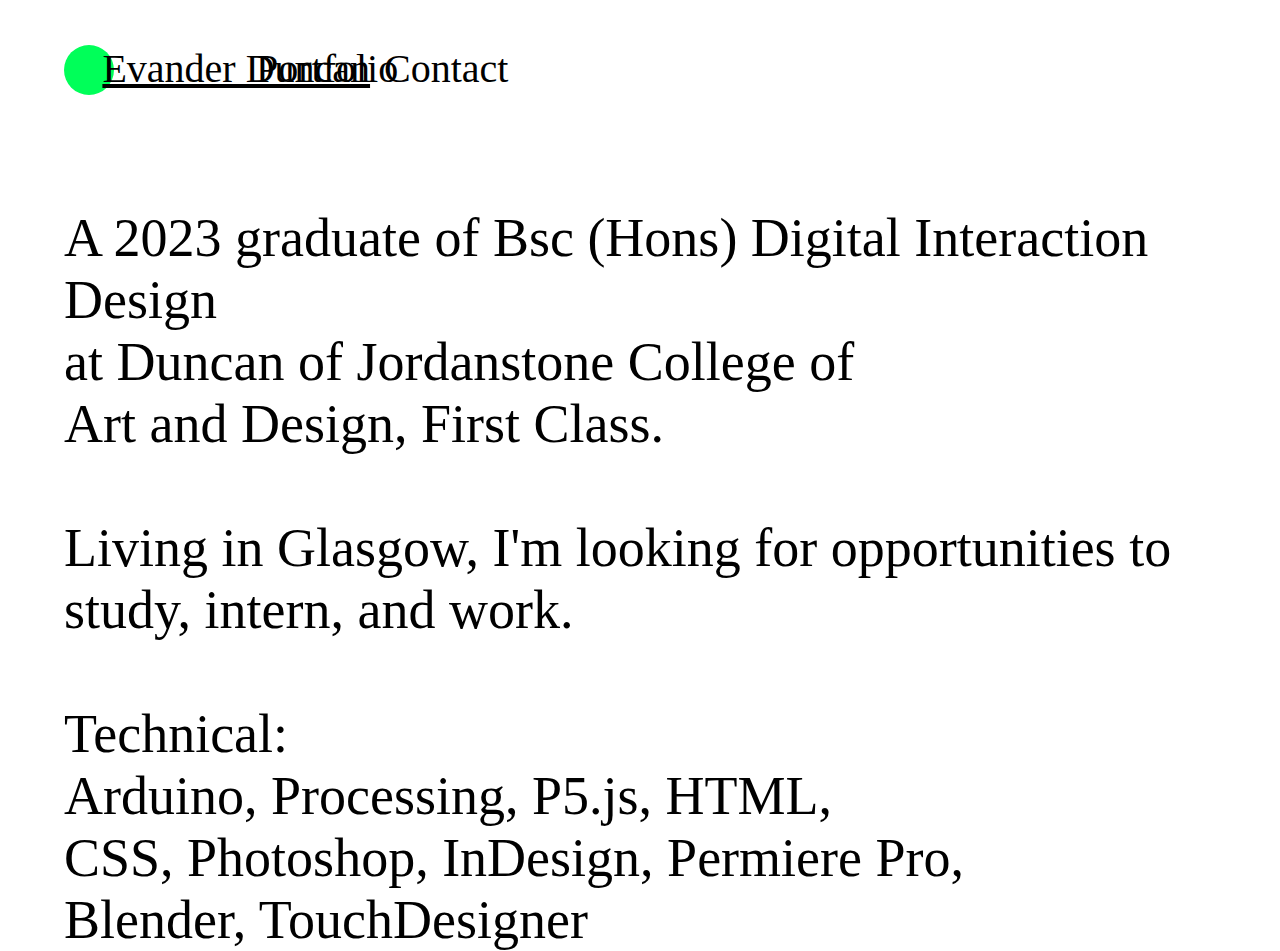
==== index.html @ 0457e33b "Add files via upload" ====
<!DOCTYPE html>
<html lang="en">
<head>
    <meta charset="UTF-8">
    <meta http-equiv="X-UA-Compatible" content="IE=edge">
    <meta name="viewport" content="width=device-width, initial-scale=1.0">
    <title>Evander Duncan</title>
    <link rel="stylesheet" type="text/css" href="style.css"/>
    <link rel="preconnect" href="https://fonts.googleapis.com"> 
<link rel="preconnect" href="https://fonts.gstatic.com" crossorigin> 
<link href="https://fonts.googleapis.com/css2?family=Oswald&family=Work+Sans:wght@300&display=swap" rel="stylesheet">
</head>
<body>
    <div class="availablity-icon"></div>
    
    <div class="title-content">
        <a class="name" href="index.html">
            Evander Duncan</a>
    
        <a class="contact" href="/contact-content/contact.html">
            Contact</a>
    
        <a class="portfolio" href="/portfolio-page/portfolio.html">
            Portfolio
        </a>
    </div>

    <div class="intro">
    
        A 2023 graduate of Bsc (Hons) Digital Interaction Design <br>
        at Duncan of Jordanstone College of <br>
        Art and Design, First Class. 
        
        <br><br>
        Living in Glasgow, I'm looking for opportunities to <br>
        study, intern, and work.
    <div>
        <br>
        <div class="technical">
            Technical:
            <div class="technical-content">
                Arduino, Processing, P5.js, HTML, <br>
                CSS, Photoshop, InDesign, Permiere Pro, <br>
                Blender, TouchDesigner
            </div>
        </div>
</body>
</html>
---- style.css ----
@font-face {
    font-family: 'Venus';
    src: url(Venus+Acier.ttf);
}

.availablity-icon{
    position: absolute;
    width:50px;
    height:50px;
    border-radius: 50%;
    background-color: rgb(0, 255, 89);
    left:5%;
    top:5%;
}

.title-content{
    font-family: 'Venus';
}

.featured-work{
    font-family: 'Venus';
}

.name{
    position: absolute;
    
    font-size: 40px;
    color:black;
    left:8vw;
    top:5vh;
    text-decoration: underline;
}

.portfolio{
    position: absolute;
    
    font-size: 40px;
    color:black;
    left:20vw;
    top:5vh;
    text-decoration: none;
}

.contact{
    position: absolute;
    
    font-size: 40px;
    color:black;
    left:30vw;
    top:5vh;
    text-decoration: none;
}

.lichen{
    position: absolute;
    
    font-size: 30px;
    color:black;
    top:8vh;
    left:80vw;
    text-decoration: none;
}

.patterns{
    position: absolute;
    
    font-size: 30px;
    color:black;
    top: 8vh;
    left:40vw;
    text-decoration: none;
}

.intro{
    position: absolute;
    font-family:'venus';
    font-size: 6vh;
    color:black;
    top:20vh;
    left:5vw;
    text-decoration: none;
    padding-top:3vh;
}

.project-grid{
    display:grid;
    width:90vw;
    grid-template-columns: auto auto;
    background-color: blanchedalmond;
    padding-top:5%;
}

.project1 {
    background-color: rgba(255, 255, 255, 0.8);
    border: 1px solid rgba(0, 0, 0, 0.8);
    
    height:50vh;
    width:40vw;
    
    text-align: center;
  }

  .project2 {
    background-color: rgba(255, 255, 255, 0.8);
    border: 1px solid rgba(0, 0, 0, 0.8);
    height:50vh;
    width:40vw;
    text-align: center;
  }

  .project3 {
    background-color: rgba(255, 255, 255, 0.8);
    border: 1px solid rgba(0, 0, 0, 0.8);
    height:40vh;
    width:40vw;
    text-align: center;
  }
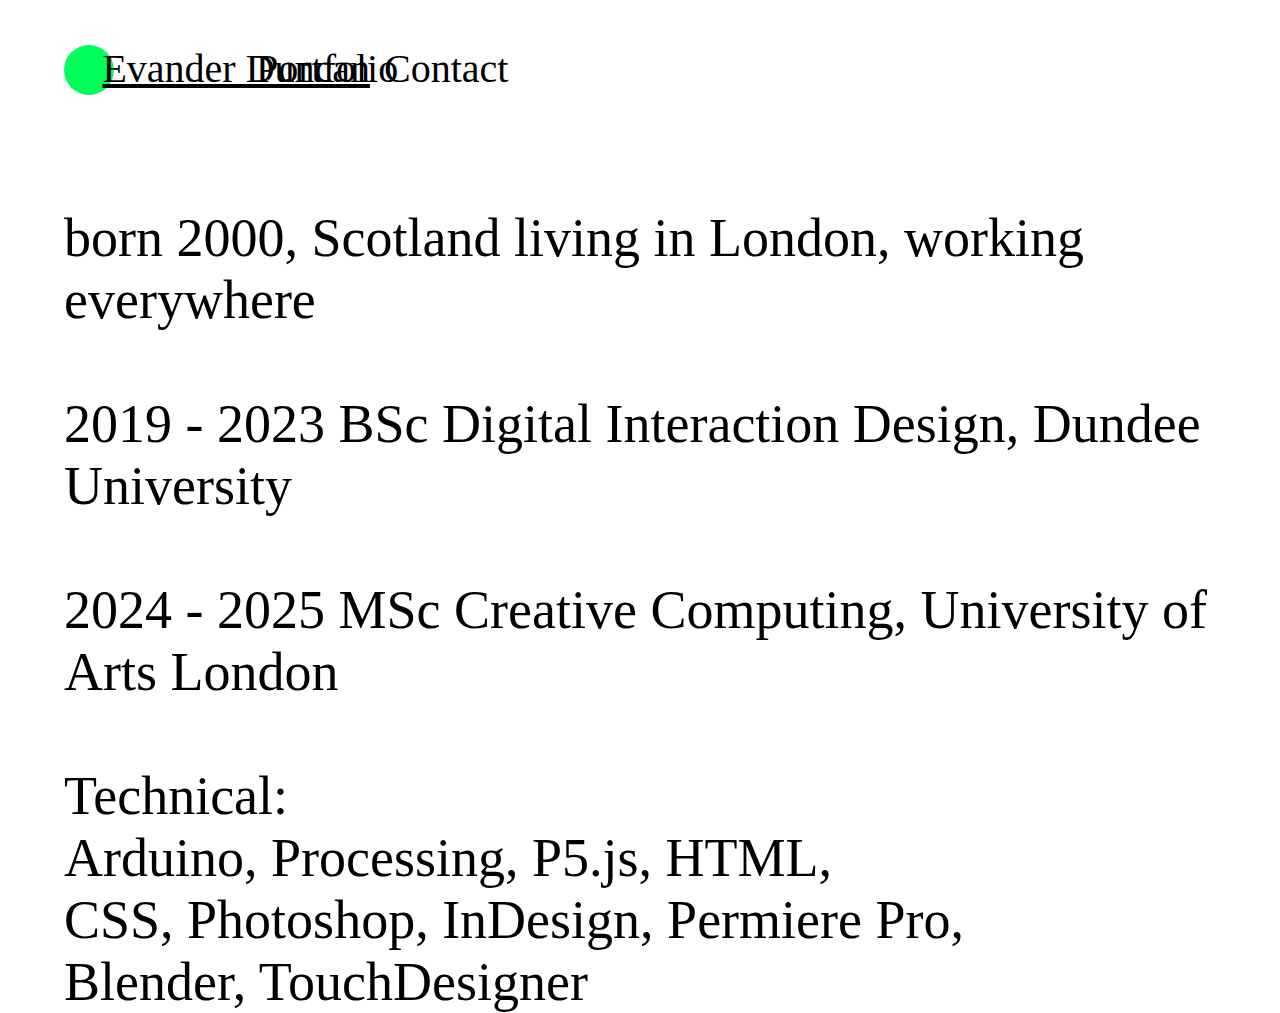
==== commit 139eb59d: "Update index.html" ====
--- a/index.html
+++ b/index.html
@@ -27,13 +27,18 @@
 
     <div class="intro">
     
-        A 2023 graduate of Bsc (Hons) Digital Interaction Design <br>
-        at Duncan of Jordanstone College of <br>
-        Art and Design, First Class. 
+        born 2000, Scotland 
+        living in London, working everywhere
         
         <br><br>
-        Living in Glasgow, I'm looking for opportunities to <br>
-        study, intern, and work.
+
+        2019 - 2023
+        BSc Digital Interaction Design, Dundee University
+
+        <br><br>
+
+        2024 - 2025 
+        MSc Creative Computing, University of Arts London
     <div>
         <br>
         <div class="technical">
@@ -45,4 +50,4 @@
             </div>
         </div>
 </body>
-</html>+</html>
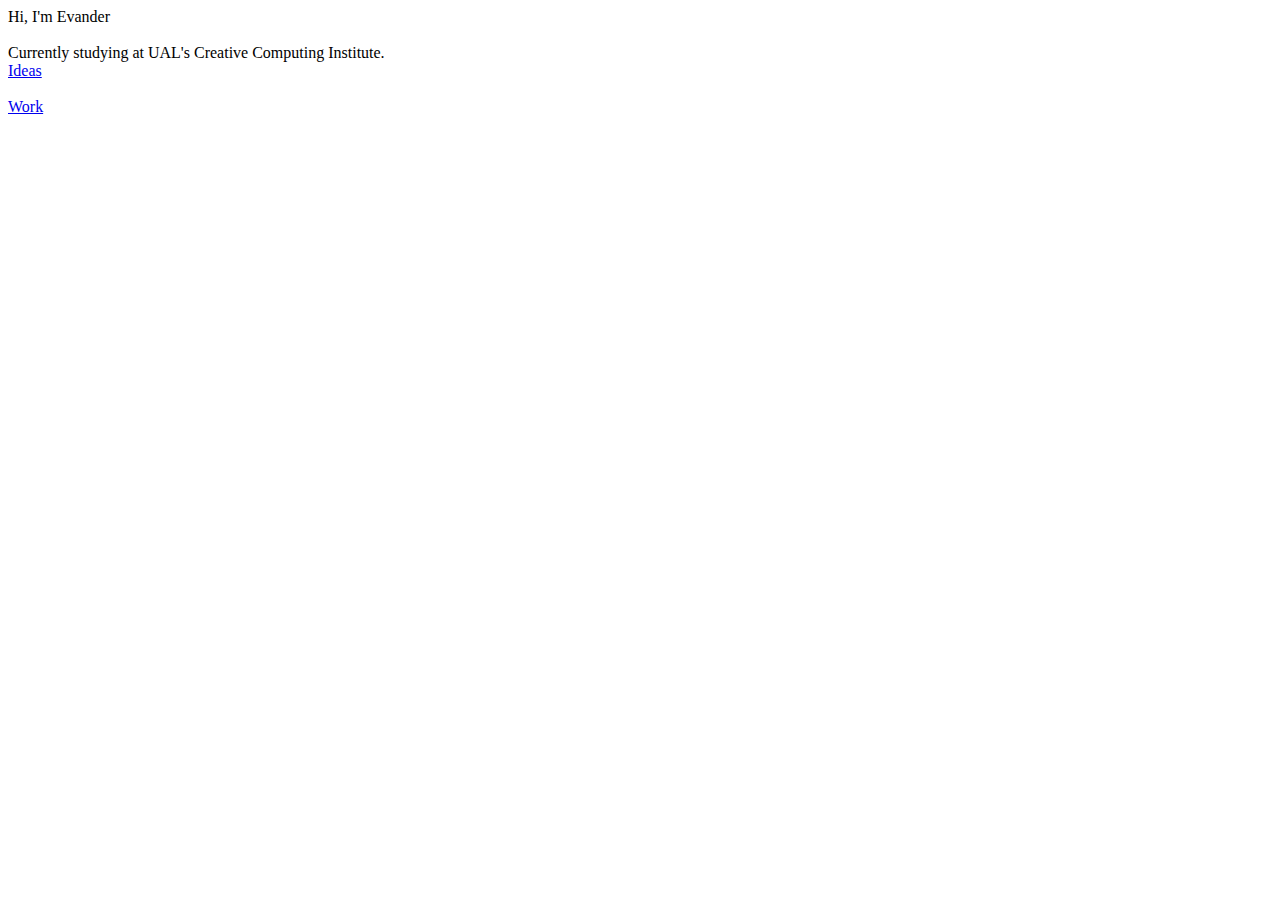
==== commit a5af5ceb: "Update index.html" ====
--- a/index.html
+++ b/index.html
@@ -11,43 +11,18 @@
 <link href="https://fonts.googleapis.com/css2?family=Oswald&family=Work+Sans:wght@300&display=swap" rel="stylesheet">
 </head>
 <body>
-    <div class="availablity-icon"></div>
+    <header>
+        <p1>Hi, I'm Evander</p1>
+        <br><br>
+        <p1> Currently studying at UAL's Creative Computing Institute. </p1>
+    </header>
+        
+    <a href="/ideas/ideas.html">Ideas</a>
     
-    <div class="title-content">
-        <a class="name" href="index.html">
-            Evander Duncan</a>
-    
-        <a class="contact" href="/contact-content/contact.html">
-            Contact</a>
-    
-        <a class="portfolio" href="/portfolio-page/portfolio.html">
-            Portfolio
-        </a>
-    </div>
+    <br><br>
 
-    <div class="intro">
-    
-        born 2000, Scotland 
-        living in London, working everywhere
-        
-        <br><br>
+    <a href="work/work.html">Work</a>
 
-        2019 - 2023
-        BSc Digital Interaction Design, Dundee University
-
-        <br><br>
-
-        2024 - 2025 
-        MSc Creative Computing, University of Arts London
-    <div>
-        <br>
-        <div class="technical">
-            Technical:
-            <div class="technical-content">
-                Arduino, Processing, P5.js, HTML, <br>
-                CSS, Photoshop, InDesign, Permiere Pro, <br>
-                Blender, TouchDesigner
-            </div>
-        </div>
+    <br><br>
 </body>
 </html>
--- a/style.css
+++ b/style.css
@@ -1,6 +1,7 @@
 @font-face {
     font-family: 'Venus';
     src: url(Venus+Acier.ttf);
+    font-size: 20px;
 }
 
 .availablity-icon{
@@ -23,8 +24,7 @@
 
 .name{
     position: absolute;
-    
-    font-size: 40px;
+
     color:black;
     left:8vw;
     top:5vh;
@@ -34,7 +34,6 @@
 .portfolio{
     position: absolute;
     
-    font-size: 40px;
     color:black;
     left:20vw;
     top:5vh;
@@ -44,7 +43,6 @@
 .contact{
     position: absolute;
     
-    font-size: 40px;
     color:black;
     left:30vw;
     top:5vh;
@@ -54,7 +52,6 @@
 .lichen{
     position: absolute;
     
-    font-size: 30px;
     color:black;
     top:8vh;
     left:80vw;
@@ -64,7 +61,6 @@
 .patterns{
     position: absolute;
     
-    font-size: 30px;
     color:black;
     top: 8vh;
     left:40vw;
@@ -74,7 +70,7 @@
 .intro{
     position: absolute;
     font-family:'venus';
-    font-size: 6vh;
+
     color:black;
     top:20vh;
     left:5vw;
@@ -114,4 +110,4 @@
     height:40vh;
     width:40vw;
     text-align: center;
-  }+  }
